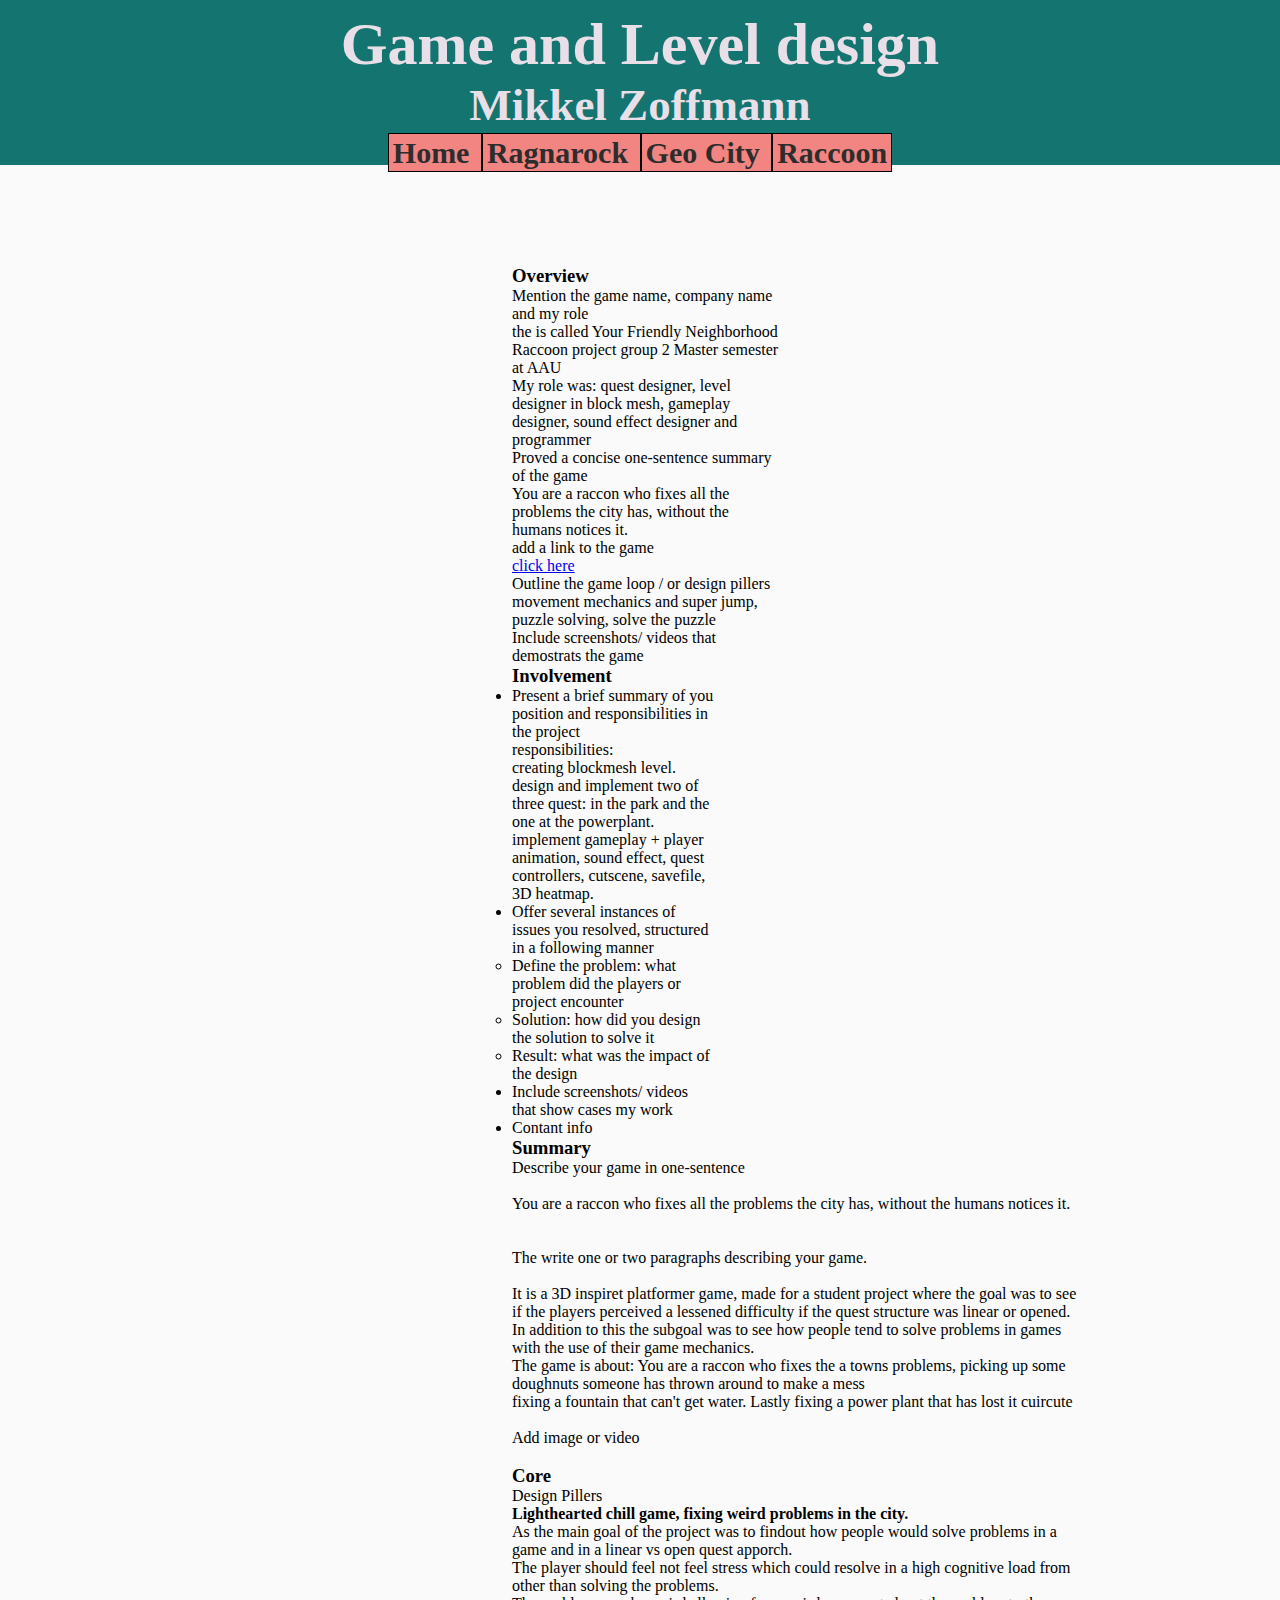
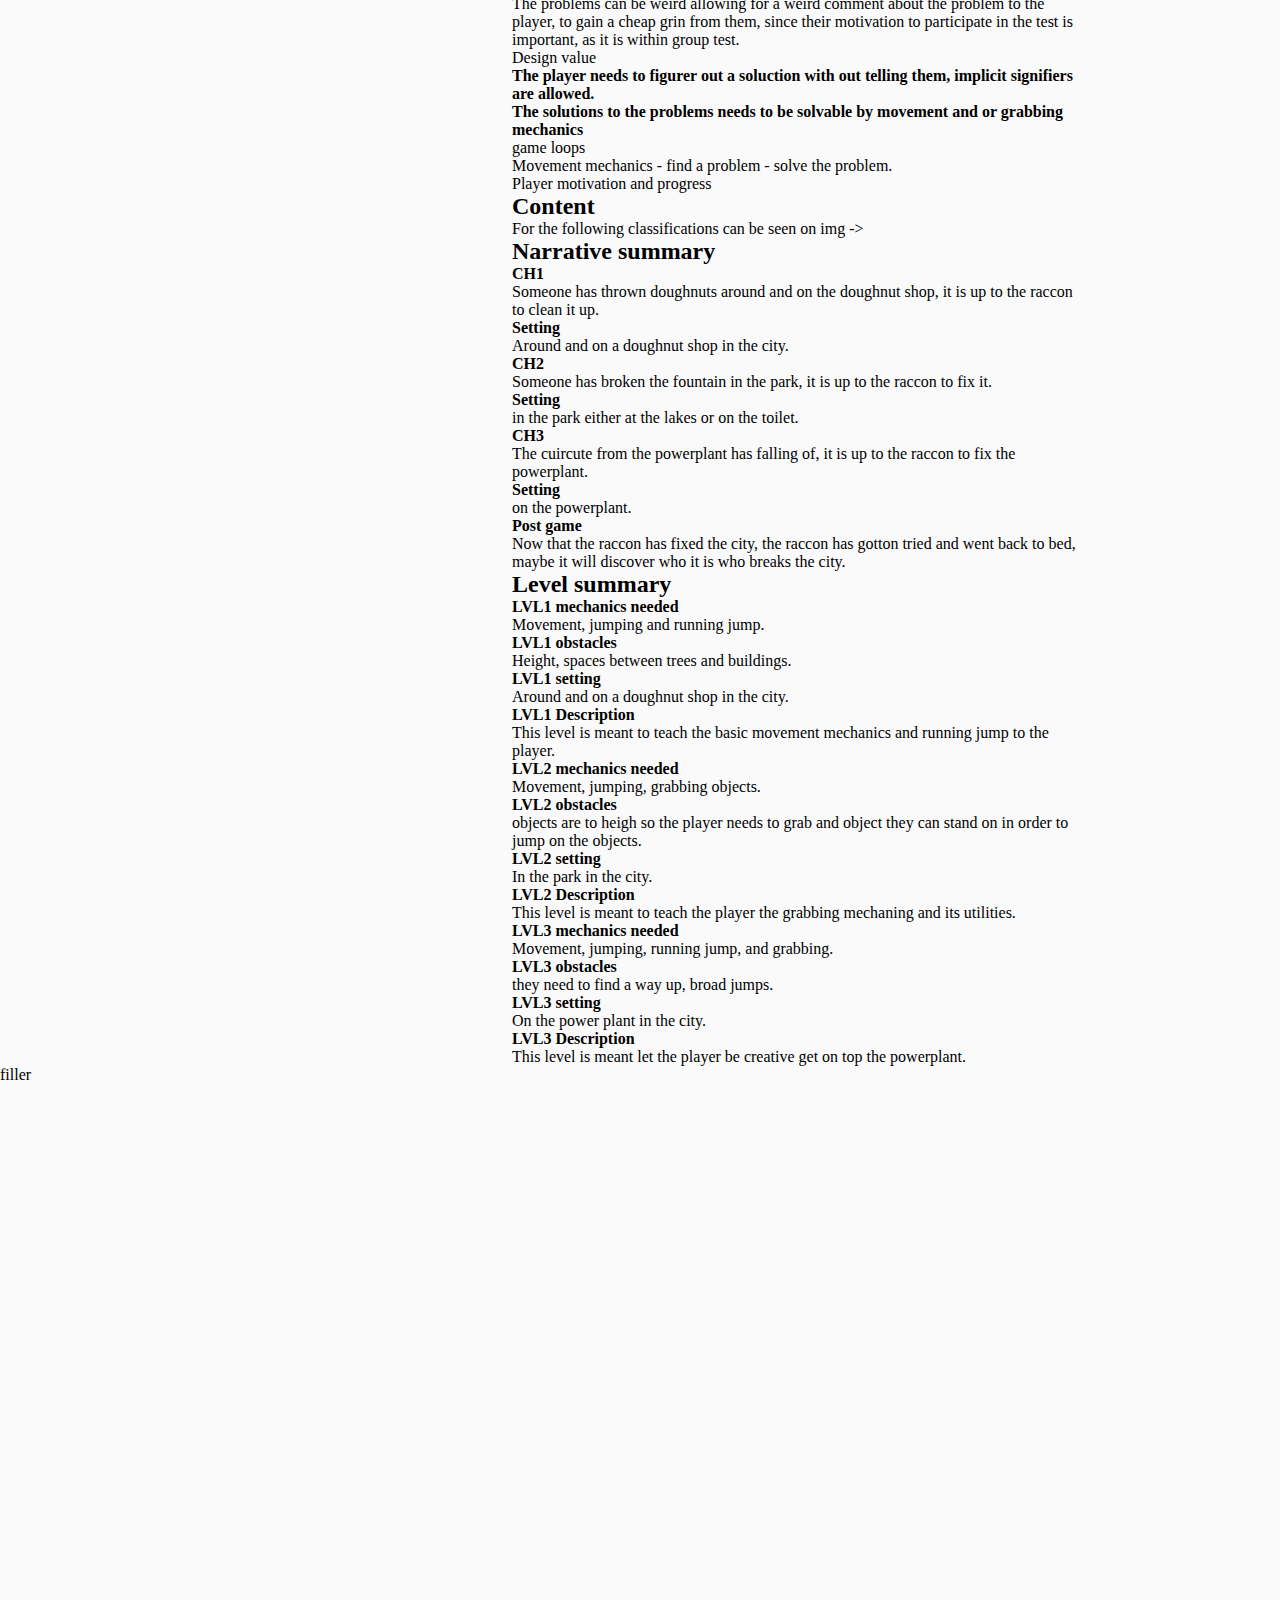
==== drafts.html @ 3774fabf "new doughnut img" ====
<!DOCTYPE html>

<html class="MainBg">
<head>
<title>Drafts</title>
<meta charset="UTF-8">
<meta name="viewport" content="width=device-width, initial-scale=1">
<link rel="stylesheet" href="grapes.css">
<link rel="stylesheet" href="strawberries.css">
</head >


<body style="background: #012a4a;">
      <div class="header" style="background: #14746f;"> 
        <div >
          <h1> Game and Level design </h1>
          <h2> Mikkel Zoffmann </h2>
        </div>
        <nav>
            <b href="file:///C:/Users/udena/Documents/GitHub/wrongsizeglass.github.io/homepage.html"  title="Homepage" style="width:25%" class="MenuItems"> Home </b>
          
            <b href="file:///C:/Users/udena/Documents/GitHub/wrongsizeglass.github.io/p10.html" title="Ragnarock" style="width: 25%;" target="_self"  class="MenuItems"> Ragnarock </b>
            <!-- <b href="#Game1" style="width:25%" class="MenuItems"> Game 1 </b> -->
          
            <b href="#Game2" style="width:25%" class="MenuItems"> Geo City </b>
          
            <b href="file:///C:/Users/udena/Documents/GitHub/wrongsizeglass.github.io/p8.html" title="Raccoon" style="width: 25%;" target="_self"  class="MenuItems"> Raccoon </b>
        </nav>  
      
      </div>
    
   
    <div style="background: #FAFAFA; height: 100%; padding-left: 40%; padding-top: 100px;">
        <div><h3> Overview </h3>         
            <dl style="list-style-type:disc;  width: 35%;">
                <dt> Mention the game name, company name and my role</dt>
                <dd> the is called Your Friendly Neighborhood Raccoon project group 2 Master semester at AAU <br>
                     My role was: quest designer, level designer in block mesh, gameplay designer, sound effect designer and programmer</dd>
                <dt> Proved a concise one-sentence summary of the game </dt>
                <dd> You are a raccon who fixes all the problems the city has, without the humans notices it.</df>
                
                <dt> add a link to the game </dt> 
                <dd> <a href="https://drive.google.com/file/d/13xFO5y9sWtAzt0435D9PCjbTLi3xsXhe/view"> click here </a> </dd>

                <dt> Outline the game loop  / or design pillers <dt>
                <dd> movement mechanics and super jump, puzzle solving, solve the puzzle</dd>
                </dt>
                <dt> Include screenshots/ videos that demostrats the game </dt>
                <dd> </dd>
            </dl>
        </div>
        <div style=" width: 75%;"><h3> Involvement </h3>         
            <ol style="list-style-type:disc;  width: 35%; ">
                <li> Present a brief summary of you position and responsibilities in the project </li>
                    responsibilities: <br> creating blockmesh level. <br>
                                      design and implement two of three quest: in the park and the one at the powerplant. <br>
                                      implement gameplay + player animation, sound effect, quest controllers, cutscene, savefile, 3D heatmap. <br>
                                           
                <li> Offer several instances of issues you resolved, structured in a following manner </li>
                <ul>
                    <li> Define the problem: what problem did the players or project encounter </li>
                    <li> Solution: how did you design the solution to solve it </li>
                    <li> Result: what was the impact of the design </li>
                </ul>
                <li> Include screenshots/ videos that show cases my work </li>
                <li>  Contant info </li>
            </ol>
        </div> 
        <div style=" width: 75%;">
        <h3> Summary </h3>
        <summary> Describe your game in one-sentence <br></br>
            You are a raccon who fixes all the problems the city has, without the humans notices it. </summary><br>
            <br>  The write one or two paragraphs describing your game. <br></br>
        <section> 
            It is a 3D inspiret platformer game, made for a student project where the goal was to see if the players perceived a lessened difficulty if the quest structure was linear or opened. <br>
            In addition to this the subgoal was to see how people tend to solve problems in games with the use of their game mechanics. <br>
            The game is about: You are a raccon who fixes the a towns problems, picking up some doughnuts someone has thrown around to make a mess <br>
            fixing a fountain that can't get water. Lastly fixing a power plant that has lost it cuircute <br>
           
        </section>
        <br> Add image or video <br> </br>

        <h3> Core </h3>
        <section> Design Pillers </section>
        <h4>Lighthearted chill game, fixing weird problems in the city.</h4>
            As the main goal of the project was to findout how people would solve problems in a game and in a linear vs open quest apporch.<br>
            The player should feel not feel stress which could resolve in a high cognitive load from other than solving the problems.<br>
            The problems can be weird allowing for a weird comment about the problem to the player, to gain a cheap grin from them, since their motivation to participate in the test is important, as it is within group test.
      
        
        <section> Design value </section>
            <h4> The player needs to figurer out a soluction with out telling them, implicit signifiers are allowed.</h4>
            <h4> The solutions to the problems needs to be solvable by movement and or grabbing mechanics </h4>
        
        <section> game loops </section>
            Movement mechanics - find a problem - solve the problem.
        <section> Player motivation and progress </section>

        <h2> Content </h2>
        For the following classifications can be seen on img -> 
        <h2> Narrative summary </h2>
            <h4> CH1 </h4> Someone has thrown doughnuts around and on the doughnut shop, it is up to the raccon to clean it up.
            <h4> Setting </h4> Around and on a doughnut shop in the city.

            <h4> CH2 </h4> Someone has broken the fountain in the park, it is up to the raccon to fix it.
            <h4> Setting </h4> in the park either at the lakes or on the toilet.

            <h4> CH3 </h4> The cuircute from the powerplant has falling of, it is up to the raccon to fix the powerplant.
            <h4> Setting </h4> on the powerplant.

            <h4> Post game </h4> Now that the raccon has fixed the city, the raccon has gotton tried and went back to bed, maybe it will discover who it is who breaks the city.

            
        <h2> Level summary </h2>
        <h4> LVL1 mechanics needed </h4> Movement, jumping and running jump.
        <h4> LVL1 obstacles </h4> Height, spaces between trees and buildings.
        <h4> LVL1 setting </h4> Around and on a doughnut shop in the city.
        <h4> LVL1 Description </h4> This level is meant to teach the basic movement mechanics and running jump to the player.
       
        <h4> LVL2 mechanics needed </h4> Movement, jumping, grabbing objects.
        <h4> LVL2 obstacles </h4> objects are to heigh so the player needs to grab and object they can stand on in order to jump on the objects.
        <h4> LVL2 setting </h4> In the park in the city.
        <h4> LVL2 Description </h4> This level is meant to teach the player the grabbing mechaning and its utilities.
        
        <h4> LVL3 mechanics needed </h4> Movement, jumping, running jump, and grabbing.
        <h4> LVL3 obstacles </h4> they need to find a way up, broad jumps.
        <h4> LVL3 setting </h4> On the power plant in the city.
        <h4> LVL3 Description </h4> This level is meant let the player be creative get on top the powerplant.

        </div>



        </div>
        
    <div style="height:2000px; background-color: #FAFAFA;"> filler </div>        
    </div>
    <!-- <div class="footer" style="background: #14746f;">
        Contant me at <a href="mailto:mbz@zoffer.net? subject= portfolio" style=" color: #f28482"> mbz@zoffer.net </a>
     </div> --> 
</body>
---- grapes.css ----
*{
    margin: 0;
    padding: 0;
    font-family: Garamond, serif;
}
.center{ text-align:center; }
.right{ text-align:right; }
.pointer { cursor: pointer; }

.floatleft { float:left; }
.floatright { float:right; }

.border { border: #999999 1px solid; }
.bordertop { border-top: #999999 1px solid; }
.borderbottom { border-bottom: #999999 1px solid; }
.borderleft { border-left: #999999 1px solid; }
.borderright { border-right: #999999 1px solid; }
.hover:hover { background-color: #C1E5B7; }
.cellpadding { padding:2px; }
.div{
    vertical-align:middle;
    position: relative;
    align-items: center; 
}
.h1{
    position: relative;
    align-items: center;    
}


/*@media screen and (min-width:736px) {
    
}*/

/*
Yellow grey text bg
background: #f5eada;
background: #f5e8d8

Yellow grey fill bg
 background: #e4dac9;
 background: #f2e5d6;
*/




/*  Grid elements */

.MenuItems{
    width: 25%;
    cursor: pointer;
    background: #f28482;
    z-index: 1;
    color: #2d2d2d;
    padding: 2px;
    padding-left: 4px;
    padding-right: 4px;
    bottom: -5px;
    position: relative;
    align-items: center;
    border-style: solid;
    border-width: 1px;
    border-color: #000000;
    
}

.MenuItems:hover{
    color: #2d2d2d;
    background-image: linear-gradient(to top,   rgba(233,237,201,1) 80%, #6b2c89 65%);
}


.header{
    padding-top: 10px;
    grid-area: header;
    position: relative;
    font-size: 30px;
    background-color: #1e6091;
    background: rgb(39,2,62);
    background: #8e7dbe;
    background-color: #4a7c59;
    background: #248277;
    
    background-color: #50156b;
    background: #6b2c89;

    background: linear-gradient(90deg, rgba(39,2,62,1) 9%, rgba(104,36,149,1) 42%, rgba(120,61,158,1) 100%);
    
    background-color: #4a7c59;
    text-align: center;
    color: #e9dfe8;
}

.footer{
    grid-area: footer;
   
    text-align: center;  
    padding-top: 25px;
    
    /*background-color: #1e6091;
    background: rgb(39,2,62);
    background: #8e7dbe;
    background-color: #4a7c59;
    background: #248277;
    background: #14746f;
    background-color: #50156b;
    background: #6b2c89;*/

    /*background: linear-gradient(90deg, rgba(120,61,158,1) 9%, rgba(104,36,149,1) 42%, rgba(39,2,62,1) 100%);*/
    background: #14746f;
    color: #ded8dc;
    position: fixed;
    height: 50px;
    width: 100%;
    bottom: 0%;
    font-size: 25px;

}
.aboutMe{
    padding: 20px;
    font: 30px;
    grid-area: aboutMe;
    justify-content: center;
    
}
.bg-games{
    background: #fdfadc;
}


.imgContainer{
    border: #00ff55 solid;
    grid-area: imgContainer;
    position: relative;
    grid-area: fill;
    grid-column: 2;
    grid-row: auto ;
    display: flex;
}
.imgContainer-r{
    border: #1f44fd solid;
    grid-area: imgContainer-r;
    position: relative;
    grid-area: fill;
    grid-column: 3;
    grid-row: auto ;
    display: flex;
}

.sidebar{
    grid-area: sidebar;
}


.profileImg{
    width: 200px; 
    height: 200px;
    margin-left: 30%;
    left: 0;
    justify-content: left;
    /*border-radius: 50%;*/

}

.header1{
    grid-area: header1;
    text-align: center;
    padding-top: 20px;
    display: flex;
    justify-content: center;
    grid-column: 2 / span 3; 
}

.text{
    grid-area: text;
 
    grid-column: auto;
    grid-row: auto ;
    display: flex;
}

.text-left{
    border: #ff6200 solid;
    grid-area: text-left;
    display: flex;
    grid-column: 2 /span 1;
    grid-row:span 1;
    padding-top: 10%;
    padding-left: 25%;
}

.text-right{
    border: #ff0202 solid;
    grid-area: text-right;
    grid-area: fill;
    grid-column: auto;
    grid-row: auto ;
    display: flex;
    
}

.sub-header{
    grid-area: sub-header;
    text-align: center;
    padding-top: 35px;
    display: flex;
    justify-content: center;
    grid-column: 2 / span 3;
    grid-row:  span 1;
    position: relative; 
}

.fill-r {
    border: #7c7b7b solid;
    grid-area: fill-r; 
    grid-column: auto;
    grid-row: auto ;
    display: flex;
}
.fill{
    border: #000000 solid;
    grid-area: fill;
    grid-column: 1;
    grid-row: auto ;
    display: flex;
    
}
.transitionColor{
    grid-area: transitionColor;
}
.homepage-transition-bg{
    background: linear-gradient(180deg, rgba(244,244,213,1) 50%, rgba(253,250,220,1) 60%);
}


/* Grids  */

.main-grid{
    display: grid;
    grid-template:       /* Height*/
    " header header header  " 150px
    " homepage-content-grid homepage-content-grid homepage-content-grid " 1fr
    " footer footer footer " 150px
    / 20% 1fr 15% ;         /*Width*/ 
     
}
.homepage-content-grid{
    grid-area: homepage-content-grid;
    padding-top: 2.5%;
    padding-left: 30px;
    min-height: fit-content;
    font-size: 15px;
    color: #1e1d1d;
    display: grid;
    grid-template: 
    "fill imgContainer aboutMe fill-r" 400px /* height */
    " fill text img-thumbnail-grid fill-r" 1fr
    /  15% 1fr 1fr 15%; /* width*/

    /* Good colors but not good to text mainly greenish
    background: linear-gradient(90deg, rgba(83,141,34,1) 0%, rgba(115,169,66,1) 15%, rgba(170,213,118,1) 50%, rgba(115,169,66,1) 85%, rgba(83,141,34,1) 100%);
    background: linear-gradient(90deg, rgba(26,117,159,1) 0%, rgba(82,182,154,1) 10%, rgba(52,160,164,1) 50%, rgba(82,182,154,1) 90%, rgba(26,117,159,1) 100%);*/
    /* good grey */
    /* background-color: #b6b6b6;*/
    /* good Yellow */
    /*background-color: #f4bb71;*/
    /*good green for light purple*/
    /*background-color: #06b178;*/
}

.game-grid{
    display: grid;
    grid-template: 
    /*" fill overview imgContainer fill-r"
    " fill imgContainer involvement fill-r "
    " fill design-text loop-img fill-r"
    " fill lvl1 imgContainer fill-r"
    " fill lvl2 imgContainer fill-r"
    " fill lvl3 imgContainer fill-r"
    ;*/
    " game-content game-content game-content game-content" 1fr
    " game-content game-content game-content game-content" 1fr
    " game-content game-content game-content game-content" 1fr
    " game-content game-content game-content game-content" 1fr
    / 15% 1fr 1fr 15% ;
    min-height: 200px;
}

.game-content{
    grid-area: game-content;
    display: grid;
    grid-row: auto / span 1;
    
    grid-template: /* design - lvl1 - lvl2 - lvl3*/
    "fill text-left imgContainer-r fill-r" 1fr
    "fill imgContainer text-right fill-r" 1fr

    / 15% 1fr 1fr 15%    
    ;
    min-height: 400px;
}





.ragnarock-grid{
    display: grid;
    grid-template:        /* Height*/
    " header header header  " 200px
    " ragna-content-grid ragna-content-grid ragna-content-grid" 1fr
    " footer footer footer " 200px
    / 20% 1fr 15% ;         /*Width*/ 
}

.ragna-content-grid{
    grid-area: ragna-content-grid;
    padding-top: 20px;
    padding-bottom: 10px;
    min-height: fit-content;
    font-size:20px;
    color:#1e1d1d;
    
    display: grid;
    grid-template:                   /* Height*/
    "fill text img-grid1 img-grid1 fill-r" 20%
    "fill sub-header  sub-header sub-header fill-r" 5%
    "fill img-grid2 img-grid2 right-text fill-r" 30%
    "fill header1 header1 header1 fill-r" 5%
    " video-grid video-grid video-grid video-grid  video-grid" 1fr
    / 1fr 35% 1fr 35% 1fr ;           /*Width*/ 
}


/*  Media grids  */

.img-thumbnail-grid{
    grid-area: img-thumbnail-grid;
    display: grid;
    
 
    grid-template: 
    " img-grid-right" 300px

    " img-grid-right" 300px
    
    " img-grid-right" 300px
    
    / 600px ; 
}


.img-grid-right{
    grid-area: img-grid-right;
    display: grid;
    grid-row: auto/span 1;
    padding-top: 20px;
    grid-template: 
    " tl-img tr-img" 138px
    " bl-img br-img" 138px
    " .           ."  24px
    / 300px 300px ; 
    
}

.img-grid1{
    
    grid-area: img-grid1;
    display: grid;
    padding-top: 20px;
    
    grid-template: 
    " tl-img tr-img" 152px
    " bl-img br-img" 152px
    / 300px 300px ;   
}

.img-grid2{
    
    grid-area: img-grid2;
    display: grid;
    padding-top: 10px;
    
    grid-template: 
    " tl-img tr-img" 300px
    " bl-img br-img" 300px
    / 300px 300px ;
}

.video-grid{
    grid-area: video-grid;
    
    grid-template-columns: 10% 1fr 1fr 10%;
    display: grid;
    grid-template: 
    "fill text-left video-right fill" 1fr
    "fill video-right text-left  fill" 1fr
    "fill text-left video-right fill" 1fr
    / 1fr 1fr 1fr 1fr ;  
}


/*  Media classes  */

.video-right{
    
    grid-area: video-right;
    display: flex;
    grid-column: 3;
    grid-row: auto;
    padding-left: 5%;
    padding-top: 50px; 
}

.video-size{
    height: 300px;
    width: 500px;   
}

.tl-img{
    grid-area: tl-img;
    margin-bottom: 2px;
   
}

.tr-img{
    grid-area: tr-img;
    margin-bottom: 2px;
   
}

.bl-img{
    grid-area: bl-img;
}

.br-img{
    grid-area: br-img;   
}

.wh-img{
    width: 300px;
    height: 138px;
}
.square-img{
    width: 300px;
    height: 300px;
}

/* Color Classes  */
/*.MainBg{
    
    background: #03346f;
    
    
    
    background: #143601;
    background-color: #99c1b9;
    margin: 0px;

    background: #036666;
    background: #036666;
    background:#2c3a4e ;
    background: #283c55;
    background: #142233;
}*/

.start-fill-l{
    background: linear-gradient(90deg, rgba(192,209,171,1) 98.75%, rgba(238,251,224,1) 100%);
}
.start-fill-r{
    background: linear-gradient(90deg, rgba(238,251,224,1) 0%, rgba(192,209,171,1) 1.25%);  
}

.lBlue-header{
    font:bold;
    background: linear-gradient(180deg, rgba(238,251,224,1) 0%, rgba(152,202,220,1) 1.25%, rgba(152,202,220,1) 98.25%, rgba(227,239,255,1) 100%);
}
.lBlue-header-fill{
    background: linear-gradient(180deg, rgba(192,209,171,1) 0%, rgba(152,202,220,1) 1.25%, rgba(152,202,220,1) 98.25%, rgba(189,212,238,1) 100%); 
}
.lBlue-fill-l{
    background: linear-gradient(90deg, rgb(227, 237, 250) 98.75%, rgba(227,239,255,1) 100%);
}
.lBlue-fill-r{
/*background: linear-gradient(90deg, rgba(227,239,255,1) 0%, rgba(189,212,238,1) 1.25%);*/
background: linear-gradient(90deg, rgba(227,239,255,1) 0%, rgba(227, 237, 250) 1.25%);
}

.text-bg{
     background: #fefefa;
     background: #f5ebe0;
}

.lRed-header{
    font:bold;
    background: #98cadc;
    background: #f2b5b5;
    
    background: #e4c4a5;
    background: #ff9970;
    background: #f2b5b5;
    background: linear-gradient(180deg, rgba(189,212,238,1) 0%, rgba(242,181,181,1) 2%, rgba(242,181,181,1) 98%, rgba(252,231,231,1) 100%);
    background: #a9b6c9;
    background: #cdb4db;
    background: #dec8e5;
   
}


.lRed-header-fill{
    background: linear-gradient(180deg, rgba(189,212,238,1) 0%, rgba(242,181,181,1) 2%, rgba(242,181,181,1) 98%, rgba(252,231,231,1) 100%);
   background: #dec8e5;
 
}
.lRed-fill-l{
   /* background: linear-gradient(90deg, rgba(254,207,207,1) 98%, rgba(252,231,231,1) 100%);*/
    background: linear-gradient(90deg, rgba(254, 221, 221,1) 98%, rgba(252,231,231,1) 100%);
    background: #f0d6e4;
}
.lRed-fill-r{
    background: linear-gradient(90deg, rgba(252,231,231,1) 0%, rgba(254, 221, 221,1) 1.25%);
    background: #f0d6e4;
}
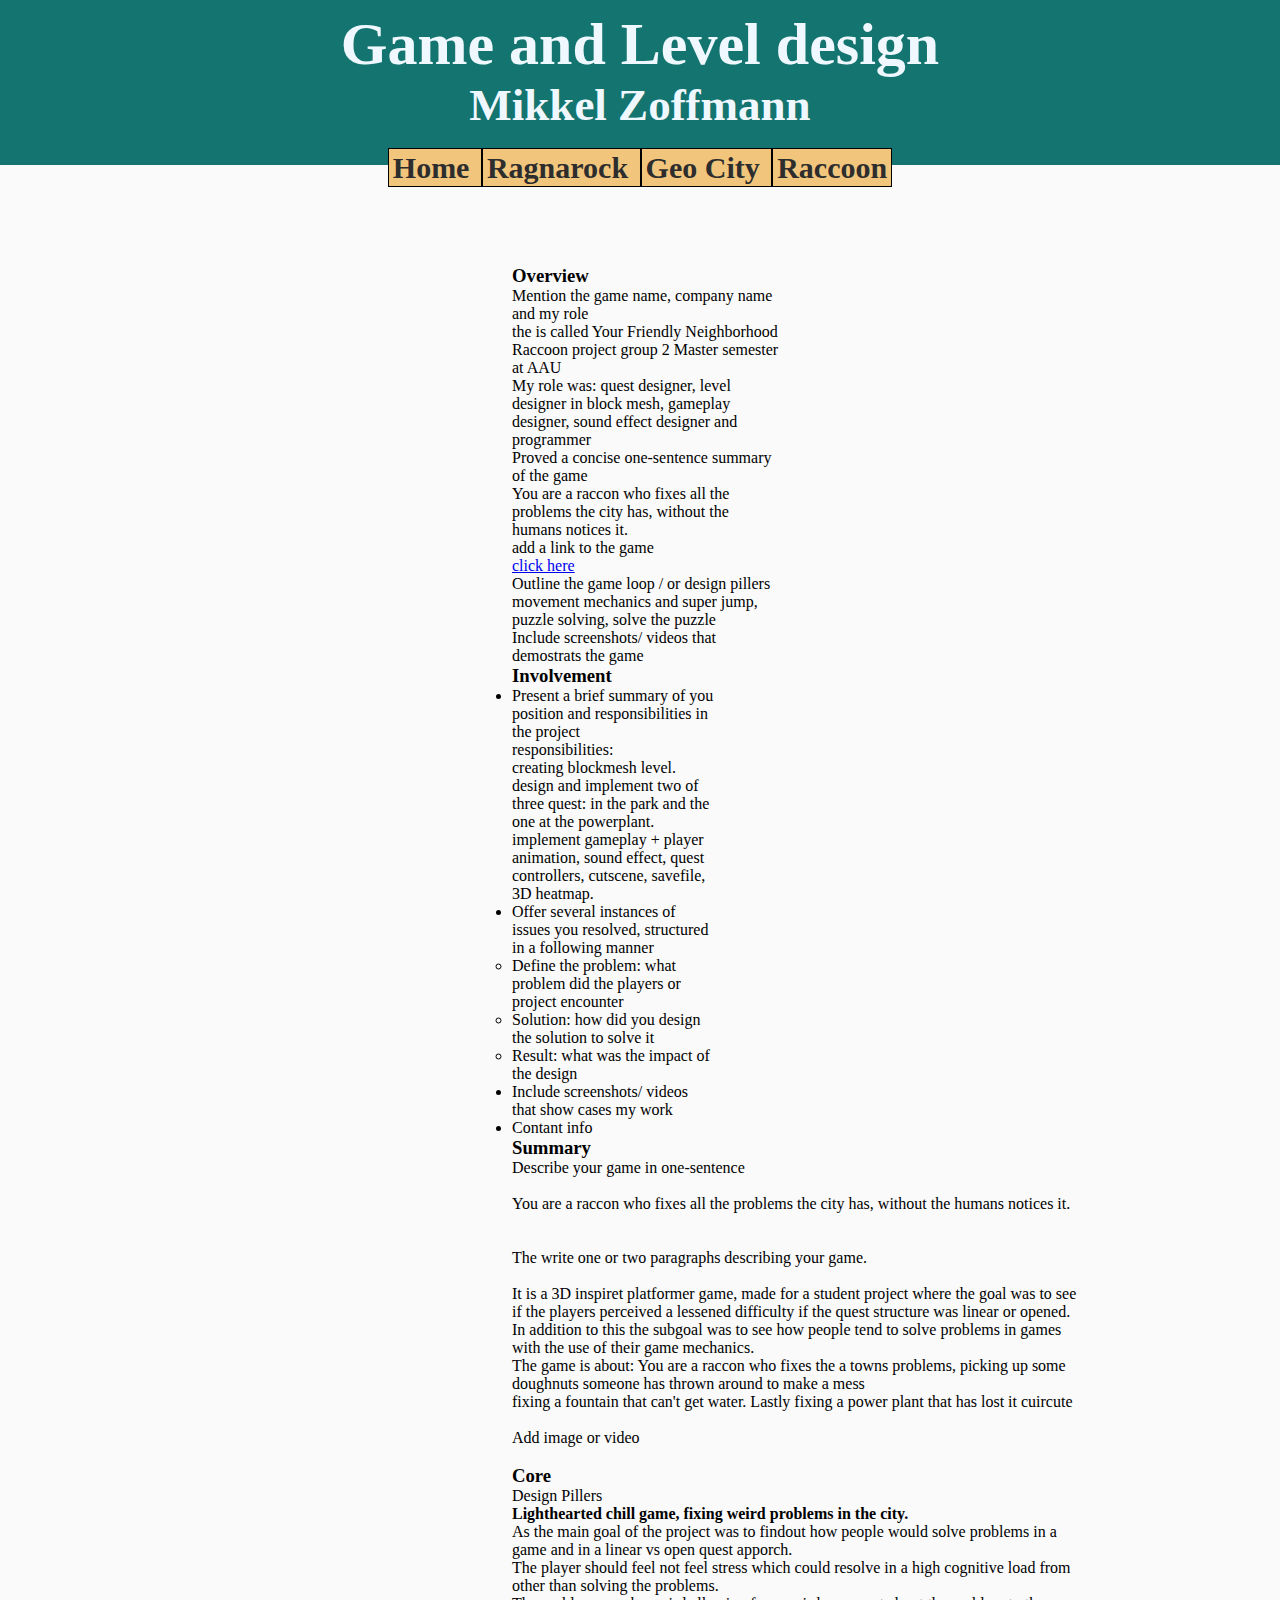
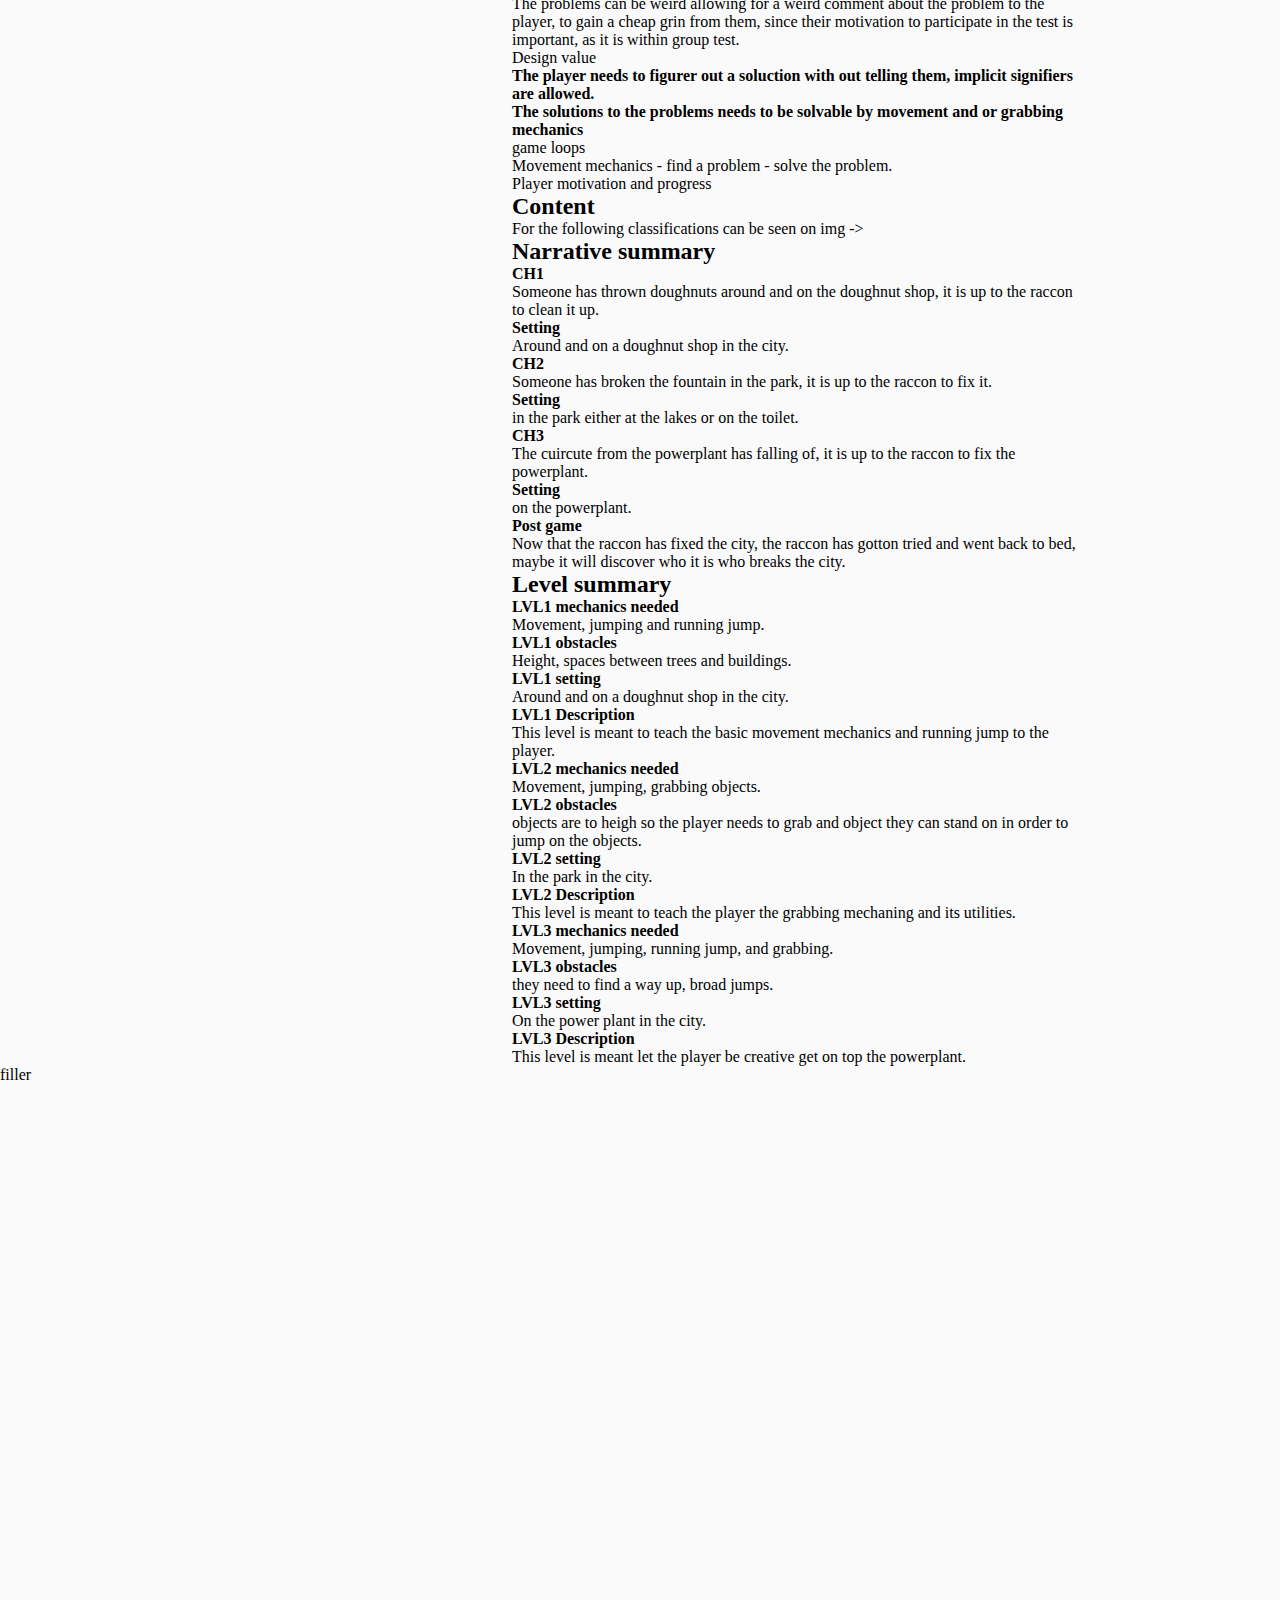
==== commit c6111aba: "asd" ====
--- a/drafts.html
+++ b/drafts.html
@@ -20,7 +20,6 @@
             <b href="file:///C:/Users/udena/Documents/GitHub/wrongsizeglass.github.io/homepage.html"  title="Homepage" style="width:25%" class="MenuItems"> Home </b>
           
             <b href="file:///C:/Users/udena/Documents/GitHub/wrongsizeglass.github.io/p10.html" title="Ragnarock" style="width: 25%;" target="_self"  class="MenuItems"> Ragnarock </b>
-            <!-- <b href="#Game1" style="width:25%" class="MenuItems"> Game 1 </b> -->
           
             <b href="#Game2" style="width:25%" class="MenuItems"> Geo City </b>
           
--- a/grapes.css
+++ b/grapes.css
@@ -3,20 +3,9 @@
     padding: 0;
     font-family: Garamond, serif;
 }
-.center{ text-align:center; }
-.right{ text-align:right; }
+
 .pointer { cursor: pointer; }
 
-.floatleft { float:left; }
-.floatright { float:right; }
-
-.border { border: #999999 1px solid; }
-.bordertop { border-top: #999999 1px solid; }
-.borderbottom { border-bottom: #999999 1px solid; }
-.borderleft { border-left: #999999 1px solid; }
-.borderright { border-right: #999999 1px solid; }
-.hover:hover { background-color: #C1E5B7; }
-.cellpadding { padding:2px; }
 .div{
     vertical-align:middle;
     position: relative;
@@ -27,41 +16,44 @@
     align-items: center;    
 }
 
-
-/*@media screen and (min-width:736px) {
-    
-}*/
-
-/*
-Yellow grey text bg
-background: #f5eada;
-background: #f5e8d8
-
-Yellow grey fill bg
- background: #e4dac9;
- background: #f2e5d6;
-*/
-
-
-
+.btn-download{
+    text-align: center;
+    text-decoration: none;
+    display: inline-block;
+    width: auto ;
+    color:#20201f;
+    background: #f2c57c;
+    padding:20px;
+    border-width:2px ;
+    border-color:#20201f;
+    border-style: solid;
+    font-weight: bold;
+    font-style: 30px;
+}
+
+.btn-download:hover{
+    background: #f1aead;
+    background: #f55f5c;
+}
 
 /*  Grid elements */
 
 .MenuItems{
     width: 25%;
     cursor: pointer;
-    background: #f28482;
+    background: #f2c57c;
     z-index: 1;
     color: #2d2d2d;
     padding: 2px;
     padding-left: 4px;
     padding-right: 4px;
-    bottom: -5px;
+    bottom: -20px;
     position: relative;
     align-items: center;
     border-style: solid;
     border-width: 1px;
     border-color: #000000;
+    text-decoration:none;
     
 }
 
@@ -69,6 +61,40 @@
     color: #2d2d2d;
     background-image: linear-gradient(to top,   rgba(233,237,201,1) 80%, #6b2c89 65%);
 }
+.game-menu {
+    width: fit-content;
+    position: fixed;
+    top: 30%;
+}
+  
+.game-menu a {
+    background-color: #f2c57c; /* Grey background color */
+    color: black; /* Black text color */
+    display: block; /* Make the links appear below each other */
+    padding: 10px 5px 10px 5px; /* Add some padding */
+    text-decoration: none; /* Remove underline from links */
+    border: #000000 3px solid;
+   
+    margin-top: 10px;
+    margin-left: 5px;
+    text-align: center;
+    font-size: 25px;
+}
+  
+.game-menu a:hover {
+    background-color: #cccccc37; /* Dark grey background on mouse-over */
+    color: aliceblue;
+}
+  
+.game-menu a:active {
+    background-color: #04AA6D; /* Add a green color to the "active/current" link */
+    color: white;
+}
+
+
+
+
+
 
 
 .header{
@@ -89,7 +115,7 @@
     
     background-color: #4a7c59;
     text-align: center;
-    color: #e9dfe8;
+    color: aliceblue;
 }
 
 .footer{
@@ -115,7 +141,6 @@
     width: 100%;
     bottom: 0%;
     font-size: 25px;
-
 }
 .aboutMe{
     padding: 20px;
@@ -124,29 +149,31 @@
     justify-content: center;
     
 }
-.bg-games{
-    background: #fdfadc;
-}
-
 
 .imgContainer{
-    border: #00ff55 solid;
+    
     grid-area: imgContainer;
     position: relative;
-    grid-area: fill;
-    grid-column: 2;
+    grid-column: auto;
     grid-row: auto ;
-    display: flex;
+    vertical-align: top;
+    display: inline-block;
 }
 .imgContainer-r{
-    border: #1f44fd solid;
     grid-area: imgContainer-r;
     position: relative;
-    grid-area: fill;
-    grid-column: 3;
+    grid-column: auto;
     grid-row: auto ;
-    display: flex;
-}
+    display: inline-block;
+}
+.imgContainer-c{
+    grid-area: imgContainer-c;
+    position: relative;
+    grid-column: auto;
+    grid-row: auto ;
+    display: flex;
+}
+
 
 .sidebar{
     grid-area: sidebar;
@@ -159,8 +186,6 @@
     margin-left: 30%;
     left: 0;
     justify-content: left;
-    /*border-radius: 50%;*/
-
 }
 
 .header1{
@@ -181,17 +206,15 @@
 }
 
 .text-left{
-    border: #ff6200 solid;
     grid-area: text-left;
     display: flex;
-    grid-column: 2 /span 1;
+    grid-column: 2 /span auto;
     grid-row:span 1;
     padding-top: 10%;
-    padding-left: 25%;
+    
 }
 
 .text-right{
-    border: #ff0202 solid;
     grid-area: text-right;
     grid-area: fill;
     grid-column: auto;
@@ -212,14 +235,12 @@
 }
 
 .fill-r {
-    border: #7c7b7b solid;
     grid-area: fill-r; 
     grid-column: auto;
     grid-row: auto ;
     display: flex;
 }
 .fill{
-    border: #000000 solid;
     grid-area: fill;
     grid-column: 1;
     grid-row: auto ;
@@ -269,41 +290,110 @@
     /*background-color: #06b178;*/
 }
 
-.game-grid{
-    display: grid;
-    grid-template: 
-    /*" fill overview imgContainer fill-r"
-    " fill imgContainer involvement fill-r "
-    " fill design-text loop-img fill-r"
-    " fill lvl1 imgContainer fill-r"
-    " fill lvl2 imgContainer fill-r"
-    " fill lvl3 imgContainer fill-r"
-    ;*/
-    " game-content game-content game-content game-content" 1fr
-    " game-content game-content game-content game-content" 1fr
-    " game-content game-content game-content game-content" 1fr
-    " game-content game-content game-content game-content" 1fr
-    / 15% 1fr 1fr 15% ;
-    min-height: 200px;
-}
-
-.game-content{
-    grid-area: game-content;
-    display: grid;
-    grid-row: auto / span 1;
-    
-    grid-template: /* design - lvl1 - lvl2 - lvl3*/
-    "fill text-left imgContainer-r fill-r" 1fr
-    "fill imgContainer text-right fill-r" 1fr
-
+.game-page{
+    grid-area: game-page;
+    display: grid;
+    grid-template:
+    "fill text-left imgContainer-r fill-r" 550px
+    "game-what-is game-what-is game-what-is game-what-is" 500px
+    "game-core game-core game-core game-core" 550px
+    "game-content game-content game-content game-content" 1fr
+    "game-role game-role game-role game-role" 1000px
     / 15% 1fr 1fr 15%    
     ;
     min-height: 400px;
 }
 
-
-
-
+.game-what-is{
+    grid-area: game-what-is;
+    display: grid;
+    grid-template:
+    "fill title title title  fill-r" 100px 
+    "fill imgContainer imgContainer-c imgContainer-r fill-r" 1fr
+    "fill text-left text text-right fill-r" 100px
+    / 10% 1fr 1fr 1fr 10% ;
+}
+
+.game-core{
+    grid-area: game-core;
+    display: grid;
+    grid-template:
+    "fill value value value fill-r" 250px
+    "fill pillar pillar-desc pillar-desc fill-r" 250px
+    / 15% 1fr 1fr 1fr 15% ;
+}
+
+.game-role{
+    grid-area: game-role;
+    display: grid;
+    grid-template:
+    "fill text-left text-left text-left fill-r" 300px
+     "fill imgContainer text text fill-r" 750px
+     / 15% 1fr 1fr 1fr 15% ;
+}
+
+.game-content{
+    grid-area: game-content;
+    display: grid;
+    grid-template:
+    "fill title title title  fill-r" 100px 
+    "fill imgContainer imgContainer-c imgContainer-r fill-r" 1fr
+    "fill text-left text text-right fill-r" 300px
+    / 10% 1fr 1fr 1fr 10% ;
+}
+
+/*
+Pillars
+   <svg xmlns="http://www.w3.org/2000/svg" viewBox="0 0 512 512"><!--! Font Awesome Pro 6.4.0 by @fontawesome - https://fontawesome.com License - https://fontawesome.com/license (Commercial License) Copyright 2023 Fonticons, Inc. --><path d="M243.4 2.6l-224 96c-14 6-21.8 21-18.7 35.8S16.8 160 32 160v8c0 13.3 10.7 24 24 24H456c13.3 0 24-10.7 24-24v-8c15.2 0 28.3-10.7 31.3-25.6s-4.8-29.9-18.7-35.8l-224-96c-8-3.4-17.2-3.4-25.2 0zM128 224H64V420.3c-.6 .3-1.2 .7-1.8 1.1l-48 32c-11.7 7.8-17 22.4-12.9 35.9S17.9 512 32 512H480c14.1 0 26.5-9.2 30.6-22.7s-1.1-28.1-12.9-35.9l-48-32c-.6-.4-1.2-.7-1.8-1.1V224H384V416H344V224H280V416H232V224H168V416H128V224zM256 64a32 32 0 1 1 0 64 32 32 0 1 1 0-64z"/></svg>
+*/
+.pillar{
+    grid-area: pillar;
+
+}
+.pillar img{
+    padding-left: 40%;
+    width: 50px;
+}
+.pillar h2{
+    width: 85%;
+    margin-left: 50px;
+}
+.pillar-desc{
+
+    
+    font-size: 25px;
+    padding-left: 5%;
+    padding-right: 5%;
+    padding-bottom: 3%;
+    top:-50px
+}
+
+.value{
+    padding-top: 8%;
+
+}
+.value img{
+    padding-left: 40%;
+    width: 50px;
+}
+.value h2{
+    width: 85%;
+    margin-left: 50px;
+}
+
+
+
+.title{    
+    grid-area: title;
+}
+.one-sentece{
+    font-size: 25; 
+    font-weight: 150; 
+    padding-left: 20px;
+    padding-right: 20px; 
+    padding-top: 5%;
+    font-weight: 100;
+}
 
 .ragnarock-grid{
     display: grid;
@@ -371,8 +461,8 @@
     padding-top: 20px;
     
     grid-template: 
-    " tl-img tr-img" 152px
-    " bl-img br-img" 152px
+    " tl-img tr-img" 200px
+    " bl-img br-img" 200px
     / 300px 300px ;   
 }
 
@@ -384,6 +474,16 @@
     
     grid-template: 
     " tl-img tr-img" 300px
+    " bl-img br-img" 300px
+    / 300px 300px ;
+}
+
+.img-1x2-grid{
+    grid-area: img-1x2-grid;
+    display: grid;
+    padding-top: 10px;   
+    grid-template: 
+    " tl-img ." 300px
     " bl-img br-img" 300px
     / 300px 300px ;
 }
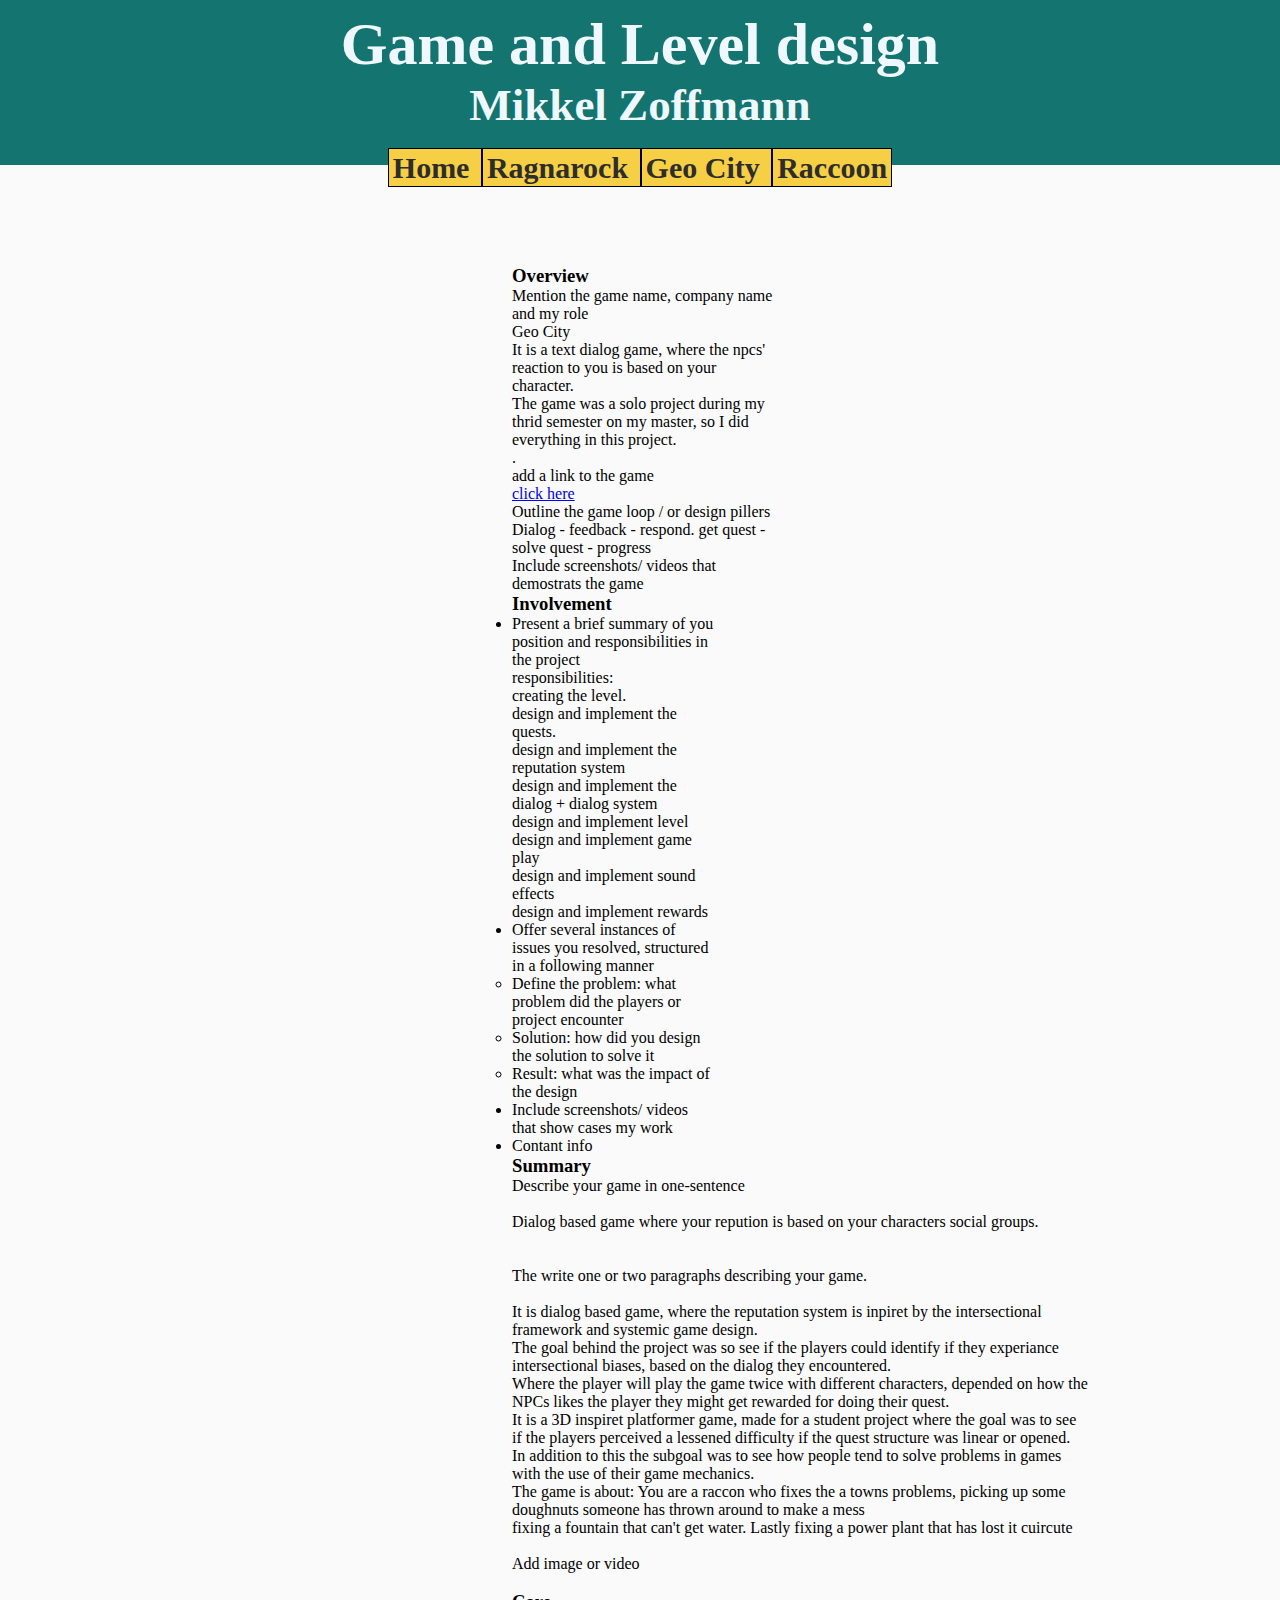
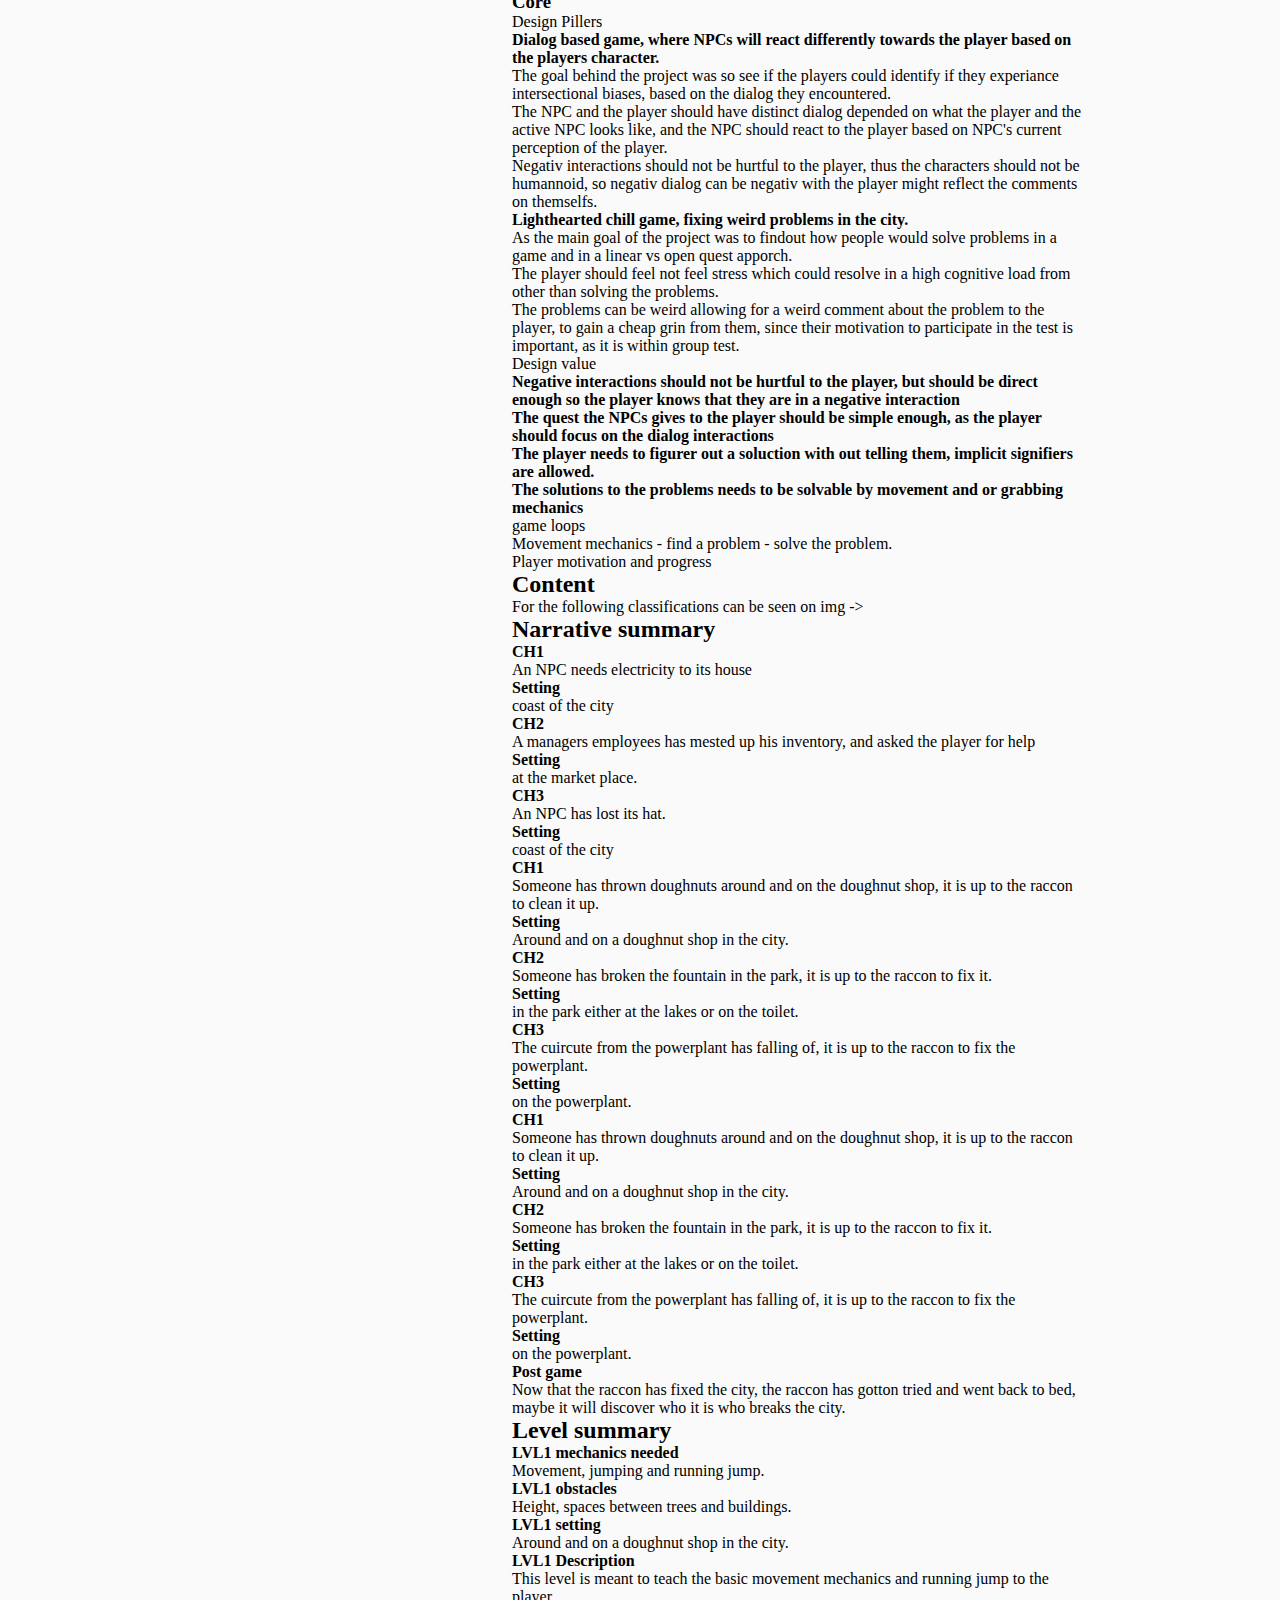
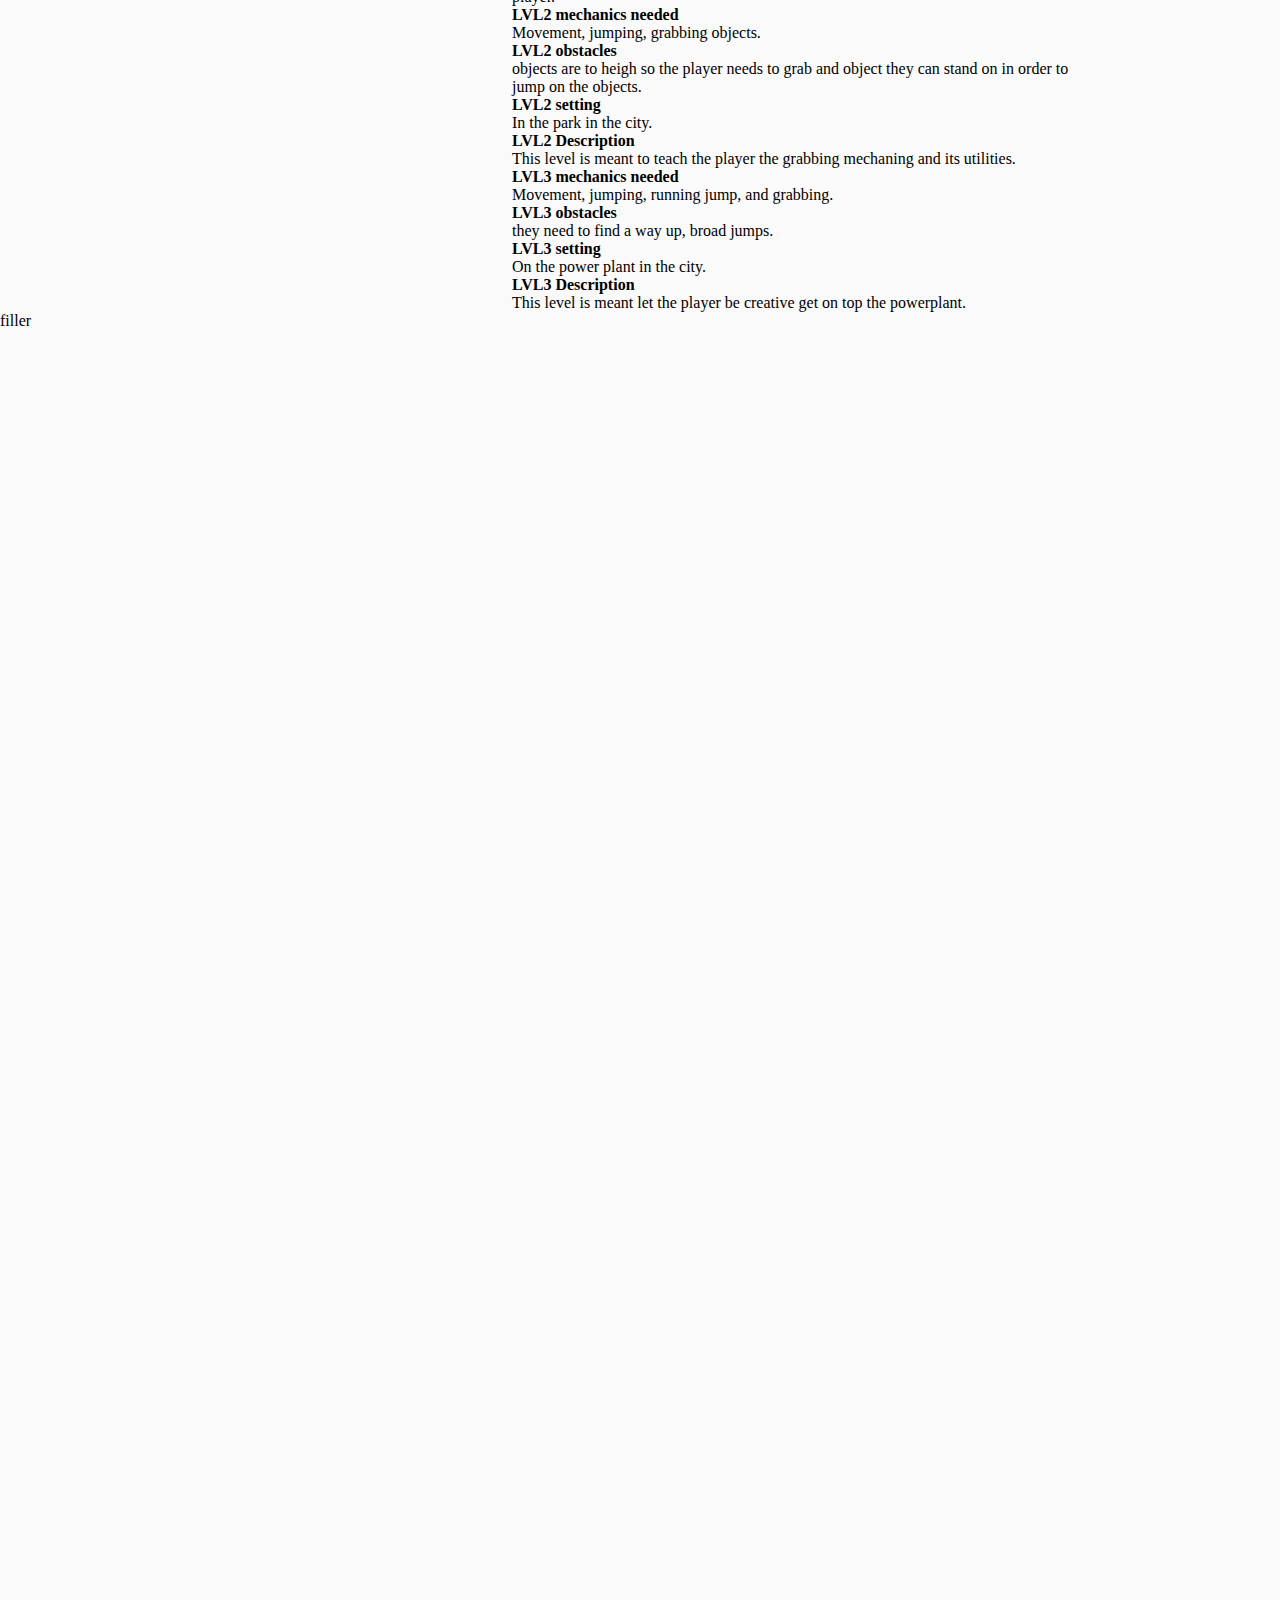
==== commit ec360dc8: "geocity start" ====
--- a/drafts.html
+++ b/drafts.html
@@ -33,16 +33,18 @@
         <div><h3> Overview </h3>         
             <dl style="list-style-type:disc;  width: 35%;">
                 <dt> Mention the game name, company name and my role</dt>
-                <dd> the is called Your Friendly Neighborhood Raccoon project group 2 Master semester at AAU <br>
-                     My role was: quest designer, level designer in block mesh, gameplay designer, sound effect designer and programmer</dd>
-                <dt> Proved a concise one-sentence summary of the game </dt>
-                <dd> You are a raccon who fixes all the problems the city has, without the humans notices it.</df>
+                <dd> Geo City <br>
+                    It is a text dialog game, where the npcs' reaction to you is based on your character. <br>
+                    The game was a solo project during my thrid semester on my master, so I did everything in this project.
+                    </dd>
+                <dt>  </dt>
+                <dd> .</df>
                 
                 <dt> add a link to the game </dt> 
-                <dd> <a href="https://drive.google.com/file/d/13xFO5y9sWtAzt0435D9PCjbTLi3xsXhe/view"> click here </a> </dd>
+                <dd> <a href="https://zoffer.itch.io/p9"> click here </a> </dd>
 
                 <dt> Outline the game loop  / or design pillers <dt>
-                <dd> movement mechanics and super jump, puzzle solving, solve the puzzle</dd>
+                <dd> Dialog - feedback - respond. get quest - solve quest - progress </dd>
                 </dt>
                 <dt> Include screenshots/ videos that demostrats the game </dt>
                 <dd> </dd>
@@ -51,9 +53,14 @@
         <div style=" width: 75%;"><h3> Involvement </h3>         
             <ol style="list-style-type:disc;  width: 35%; ">
                 <li> Present a brief summary of you position and responsibilities in the project </li>
-                    responsibilities: <br> creating blockmesh level. <br>
-                                      design and implement two of three quest: in the park and the one at the powerplant. <br>
-                                      implement gameplay + player animation, sound effect, quest controllers, cutscene, savefile, 3D heatmap. <br>
+                    responsibilities: <br> creating the level. <br>
+                                      design and implement  the quests. <br>
+                                      design and implement the reputation system <br>
+                                      design and implement the dialog + dialog system <br>
+                                      design and implement level <br>
+                                      design and implement game play <br>
+                                      design and implement sound effects <br>
+                                      design and implement rewards <br>
                                            
                 <li> Offer several instances of issues you resolved, structured in a following manner </li>
                 <ul>
@@ -68,9 +75,13 @@
         <div style=" width: 75%;">
         <h3> Summary </h3>
         <summary> Describe your game in one-sentence <br></br>
-            You are a raccon who fixes all the problems the city has, without the humans notices it. </summary><br>
+            Dialog based game where your repution is based on your characters social groups. </summary><br>
             <br>  The write one or two paragraphs describing your game. <br></br>
         <section> 
+            It is dialog based game, where the reputation system is inpiret by the intersectional framework and systemic game design. <br>
+            The goal behind the project was so see if the players could identify if they experiance intersectional biases, based on the dialog they encountered. <br>
+            Where the player will play the game twice with different characters, depended on how the NPCs likes the player they might get rewarded for doing their quest. <br>
+
             It is a 3D inspiret platformer game, made for a student project where the goal was to see if the players perceived a lessened difficulty if the quest structure was linear or opened. <br>
             In addition to this the subgoal was to see how people tend to solve problems in games with the use of their game mechanics. <br>
             The game is about: You are a raccon who fixes the a towns problems, picking up some doughnuts someone has thrown around to make a mess <br>
@@ -81,6 +92,11 @@
 
         <h3> Core </h3>
         <section> Design Pillers </section>
+        <h4> Dialog based game, where NPCs will react differently towards the player based on the players character.</h4>
+            The goal behind the project was so see if the players could identify if they experiance intersectional biases, based on the dialog they encountered. <br>
+            The NPC and the player should have distinct dialog depended on what the player and the active NPC looks like, and the NPC should react to the player based on NPC's current perception of the player. <br>
+            Negativ interactions should not be hurtful to the player, thus the characters should not be humannoid, so negativ dialog can be negativ with the player might reflect the comments on themselfs.
+
         <h4>Lighthearted chill game, fixing weird problems in the city.</h4>
             As the main goal of the project was to findout how people would solve problems in a game and in a linear vs open quest apporch.<br>
             The player should feel not feel stress which could resolve in a high cognitive load from other than solving the problems.<br>
@@ -88,6 +104,10 @@
       
         
         <section> Design value </section>
+            <h4> Negative interactions should not be hurtful to the player, but should be direct enough so the player knows that they are in a negative interaction</h4>
+            <h4> The quest the NPCs gives to the player should be simple enough, as the player should focus on the dialog interactions </h4>
+
+
             <h4> The player needs to figurer out a soluction with out telling them, implicit signifiers are allowed.</h4>
             <h4> The solutions to the problems needs to be solvable by movement and or grabbing mechanics </h4>
         
@@ -98,6 +118,27 @@
         <h2> Content </h2>
         For the following classifications can be seen on img -> 
         <h2> Narrative summary </h2>
+             <h4> CH1 </h4> An NPC needs electricity to its house
+            <h4> Setting </h4> coast of the city
+
+            <h4> CH2 </h4> A managers employees has mested up his inventory, and asked the player for help
+            <h4> Setting </h4> at the market place.
+
+            <h4> CH3 </h4> An NPC has lost its hat.
+            <h4> Setting </h4> coast of the city
+
+
+            <h4> CH1 </h4> Someone has thrown doughnuts around and on the doughnut shop, it is up to the raccon to clean it up.
+            <h4> Setting </h4> Around and on a doughnut shop in the city.
+
+            <h4> CH2 </h4> Someone has broken the fountain in the park, it is up to the raccon to fix it.
+            <h4> Setting </h4> in the park either at the lakes or on the toilet.
+
+            <h4> CH3 </h4> The cuircute from the powerplant has falling of, it is up to the raccon to fix the powerplant.
+            <h4> Setting </h4> on the powerplant.
+
+
+
             <h4> CH1 </h4> Someone has thrown doughnuts around and on the doughnut shop, it is up to the raccon to clean it up.
             <h4> Setting </h4> Around and on a doughnut shop in the city.
 
--- a/grapes.css
+++ b/grapes.css
@@ -2,6 +2,7 @@
     margin: 0;
     padding: 0;
     font-family: Garamond, serif;
+    
 }
 
 .pointer { cursor: pointer; }
@@ -22,7 +23,7 @@
     display: inline-block;
     width: auto ;
     color:#20201f;
-    background: #f2c57c;
+    background: #f7cf44;
     padding:20px;
     border-width:2px ;
     border-color:#20201f;
@@ -32,8 +33,9 @@
 }
 
 .btn-download:hover{
-    background: #f1aead;
-    background: #f55f5c;
+
+    background: #ffffff4a;
+    color: #fbfff1;;
 }
 
 /*  Grid elements */
@@ -41,7 +43,7 @@
 .MenuItems{
     width: 25%;
     cursor: pointer;
-    background: #f2c57c;
+    background: #f7cf44;
     z-index: 1;
     color: #2d2d2d;
     padding: 2px;
@@ -58,8 +60,8 @@
 }
 
 .MenuItems:hover{
-    color: #2d2d2d;
-    background-image: linear-gradient(to top,   rgba(233,237,201,1) 80%, #6b2c89 65%);
+    color: #fbfff1;
+    background-image: linear-gradient(to top,  #8742af 90%, #50154b 10%);
 }
 .game-menu {
     width: fit-content;
@@ -68,17 +70,17 @@
 }
   
 .game-menu a {
-    background-color: #f2c57c; /* Grey background color */
+    background-color: #f7cf44; /* Grey background color */
     color: black; /* Black text color */
     display: block; /* Make the links appear below each other */
     padding: 10px 5px 10px 5px; /* Add some padding */
     text-decoration: none; /* Remove underline from links */
     border: #000000 3px solid;
    
-    margin-top: 10px;
+    margin-top: 5px;
     margin-left: 5px;
     text-align: center;
-    font-size: 25px;
+    font-size: 15px;
 }
   
 .game-menu a:hover {
@@ -86,62 +88,30 @@
     color: aliceblue;
 }
   
-.game-menu a:active {
-    background-color: #04AA6D; /* Add a green color to the "active/current" link */
-    color: white;
-}
-
-
-
-
-
-
-
 .header{
     padding-top: 10px;
     grid-area: header;
     position: relative;
     font-size: 30px;
-    background-color: #1e6091;
-    background: rgb(39,2,62);
-    background: #8e7dbe;
-    background-color: #4a7c59;
-    background: #248277;
-    
-    background-color: #50156b;
-    background: #6b2c89;
-
-    background: linear-gradient(90deg, rgba(39,2,62,1) 9%, rgba(104,36,149,1) 42%, rgba(120,61,158,1) 100%);
-    
-    background-color: #4a7c59;
     text-align: center;
     color: aliceblue;
+    background: #50154b;
 }
 
 .footer{
     grid-area: footer;
-   
     text-align: center;  
     padding-top: 25px;
-    
-    /*background-color: #1e6091;
-    background: rgb(39,2,62);
-    background: #8e7dbe;
-    background-color: #4a7c59;
-    background: #248277;
-    background: #14746f;
-    background-color: #50156b;
-    background: #6b2c89;*/
-
-    /*background: linear-gradient(90deg, rgba(120,61,158,1) 9%, rgba(104,36,149,1) 42%, rgba(39,2,62,1) 100%);*/
-    background: #14746f;
+    background: #50154b;
     color: #ded8dc;
     position: fixed;
     height: 50px;
     width: 100%;
     bottom: 0%;
     font-size: 25px;
-}
+    z-index: 1;
+}
+
 .aboutMe{
     padding: 20px;
     font: 30px;
@@ -291,13 +261,16 @@
 }
 
 .game-page{
+    background: #6f3491;  
+    color: aliceblue;
+    font-size: 25px;
     grid-area: game-page;
     display: grid;
     grid-template:
     "fill text-left imgContainer-r fill-r" 550px
-    "game-what-is game-what-is game-what-is game-what-is" 500px
-    "game-core game-core game-core game-core" 550px
-    "game-content game-content game-content game-content" 1fr
+    "game-what-is game-what-is game-what-is game-what-is" 550px
+    "game-core game-core game-core game-core" 600px
+    "game-content game-content game-content game-content" 900px
     "game-role game-role game-role game-role" 1000px
     / 15% 1fr 1fr 15%    
     ;
@@ -305,25 +278,34 @@
 }
 
 .game-what-is{
+    background: #2c365e; 
+    color: aliceblue;
+    font-size: 25px;
     grid-area: game-what-is;
     display: grid;
     grid-template:
     "fill title title title  fill-r" 100px 
     "fill imgContainer imgContainer-c imgContainer-r fill-r" 1fr
-    "fill text-left text text-right fill-r" 100px
+    "fill text-left text text-right fill-r" 150px
     / 10% 1fr 1fr 1fr 10% ;
 }
 
 .game-core{
+    background: #6f3491;
+    color: aliceblue;
+    font-size: 25px;
     grid-area: game-core;
     display: grid;
     grid-template:
     "fill value value value fill-r" 250px
-    "fill pillar pillar-desc pillar-desc fill-r" 250px
+    "fill pillar pillar-desc pillar-desc fill-r" 300px
     / 15% 1fr 1fr 1fr 15% ;
 }
 
 .game-role{
+    background: #6f3491; 
+    color: aliceblue;
+    font-size: 25px;
     grid-area: game-role;
     display: grid;
     grid-template:
@@ -333,12 +315,16 @@
 }
 
 .game-content{
+    background: #2c365e; 
+    color: aliceblue;
+    font-size: 25px;
     grid-area: game-content;
     display: grid;
+   
     grid-template:
     "fill title title title  fill-r" 100px 
     "fill imgContainer imgContainer-c imgContainer-r fill-r" 1fr
-    "fill text-left text text-right fill-r" 300px
+    "fill text-left text text-right fill-r" 750px
     / 10% 1fr 1fr 1fr 10% ;
 }
 
@@ -359,8 +345,6 @@
     margin-left: 50px;
 }
 .pillar-desc{
-
-    
     font-size: 25px;
     padding-left: 5%;
     padding-right: 5%;
